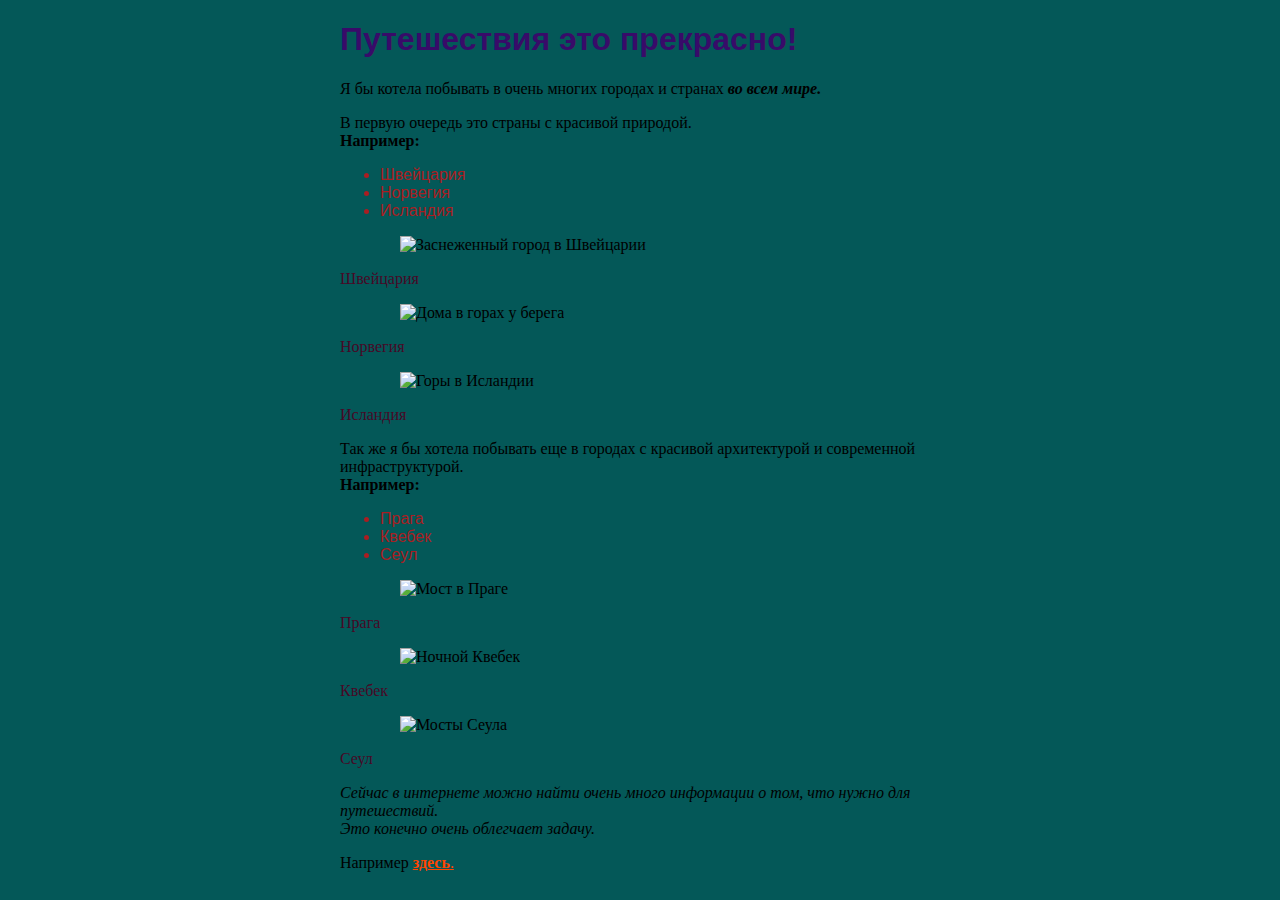
==== Hw_sem_2/index.html @ 09f5f360 "add hw_2" ====
<!DOCTYPE html>
<html lang="en">

<head>
    <link rel="stylesheet" href="file.css">
    <meta charset="UTF-8">
    <meta http-equiv="X-UA-Compatible" content="IE=edge">
    <meta name="viewport" content="width=device-width, initial-scale=1.0">
    <title>Страница к дз_2</title>
</head>

<body>
    <div class="all_list">
        <h1>Путешествия это прекрасно!</h1>
        <p>Я бы котела побывать в очень многих городах и странах <i><b>во всем мире.</b></i> </p>
        <p>
            В первую очередь это страны с красивой природой. <br>
            <b> Например:</b>
        </p>

        <ul class="list">
            <li>Швейцария</li>
            <li>Норвегия</li>
            <li>Исландия</li>
        </ul>
        <img src="https://lookw.ru/8/896/1476182475-switzerland-houses-467737.jpg" alt="Заснеженный город в Швейцарии">
        <p class="caption_size">Швейцария</p>
        <img src="https://vsegda-pomnim.com/uploads/posts/2022-04/1650936609_12-vsegda-pomnim-com-p-gori-norvegii-foto-19.jpg"
            alt="Дома в горах у берега">
        <p class="caption_size">Норвегия</p>
        <img src="https://static.tildacdn.com/tild3633-3231-4431-b765-306462393535/1oFmnFg.jpg" alt="Горы в Исландии">
        <p class="caption_size">Исландия</p>
        <p>Так же я бы хотела побывать еще в городах с красивой архитектурой и современной инфраструктурой. <br>
            <b>Например:</b>
        </p>
        <ul class="list">
            <li>Прага</li>
            <li>Квебек</li>
            <li>Сеул</li>
        </ul>
        <img src="https://kto-chto-gde.ru/wp-content/uploads/2017/07/Dsc_1996-Karlov-most.jpg" alt="Мост в Праге">
        <p class="caption_size">Прага</p>
        <img src="https://en.grandgames.net/puzzle/f1200/kvebek.jpg" alt="Ночной Квебек">
        <p class="caption_size">Квебек</p>
        <img src="https://cdn.fishki.net/upload/post/2018/06/02/2614881/6-6.jpg" alt="Мосты Сеула">
        <p class="caption_size">Сеул</p>
        <p><i>Сейчас в интернете можно найти очень много информации о том, что нужно для путешествий. <br>
                Это конечно очень облегчает задачу.</i></p>
        <p>Например <a class="here" href="https://travel.yandex.ru" target="_blank"> <b>здесь</b>.</a></p>
    </div>
</body>

</html>
---- Hw_sem_2/file.css ----
body {
    background-color: rgb(4, 88, 88);
}
img {
    width: 600px;
    margin-left: 60px;
}
h1 {
    color: rgb(56, 11, 105);
    font-family: 'Sunday', sans-serif;
}
.list {
    color: rgb(169, 30, 34);
    font-family: 'Muller ExtraBold DEMO', sans-serif;
}
.caption_size {
    color: rgb(71, 8, 38);
}
.here {
    color: orangered;
}

@font-face {
	font-family: 'Sunday';
	src: url('../fonts/sunday.eot'); /* IE 9 Compatibility Mode */
	src: url('../fonts/sunday.eot?#iefix') format('embedded-opentype'), /* IE < 9 */
		url('../fonts/sunday.woff2') format('woff2'), /* Super Modern Browsers */
		url('../fonts/sunday.woff') format('woff'), /* Firefox >= 3.6, any other modern browser */
		url('../fonts/sunday.ttf') format('truetype'), /* Safari, Android, iOS */
		url('../fonts/sunday.svg#sunday') format('svg'); /* Chrome < 4, Legacy iOS */
}

@font-face {
	font-family: 'Muller ExtraBold DEMO';
	src: url('../fonts/muller_extrabold_demo.eot'); /* IE 9 Compatibility Mode */
	src: url('../fonts/muller_extrabold_demo.eot?#iefix') format('embedded-opentype'), /* IE < 9 */
		url('../fonts/muller_extrabold_demo.woff2') format('woff2'), /* Super Modern Browsers */
		url('../fonts/muller_extrabold_demo.woff') format('woff'), /* Firefox >= 3.6, any other modern browser */
		url('../fonts/muller_extrabold_demo.ttf') format('truetype'), /* Safari, Android, iOS */
		url('../fonts/muller_extrabold_demo.svg#muller_extrabold_demo') format('svg'); /* Chrome < 4, Legacy iOS */
}
.all_list {
    width: 600px;
    margin: auto;
}
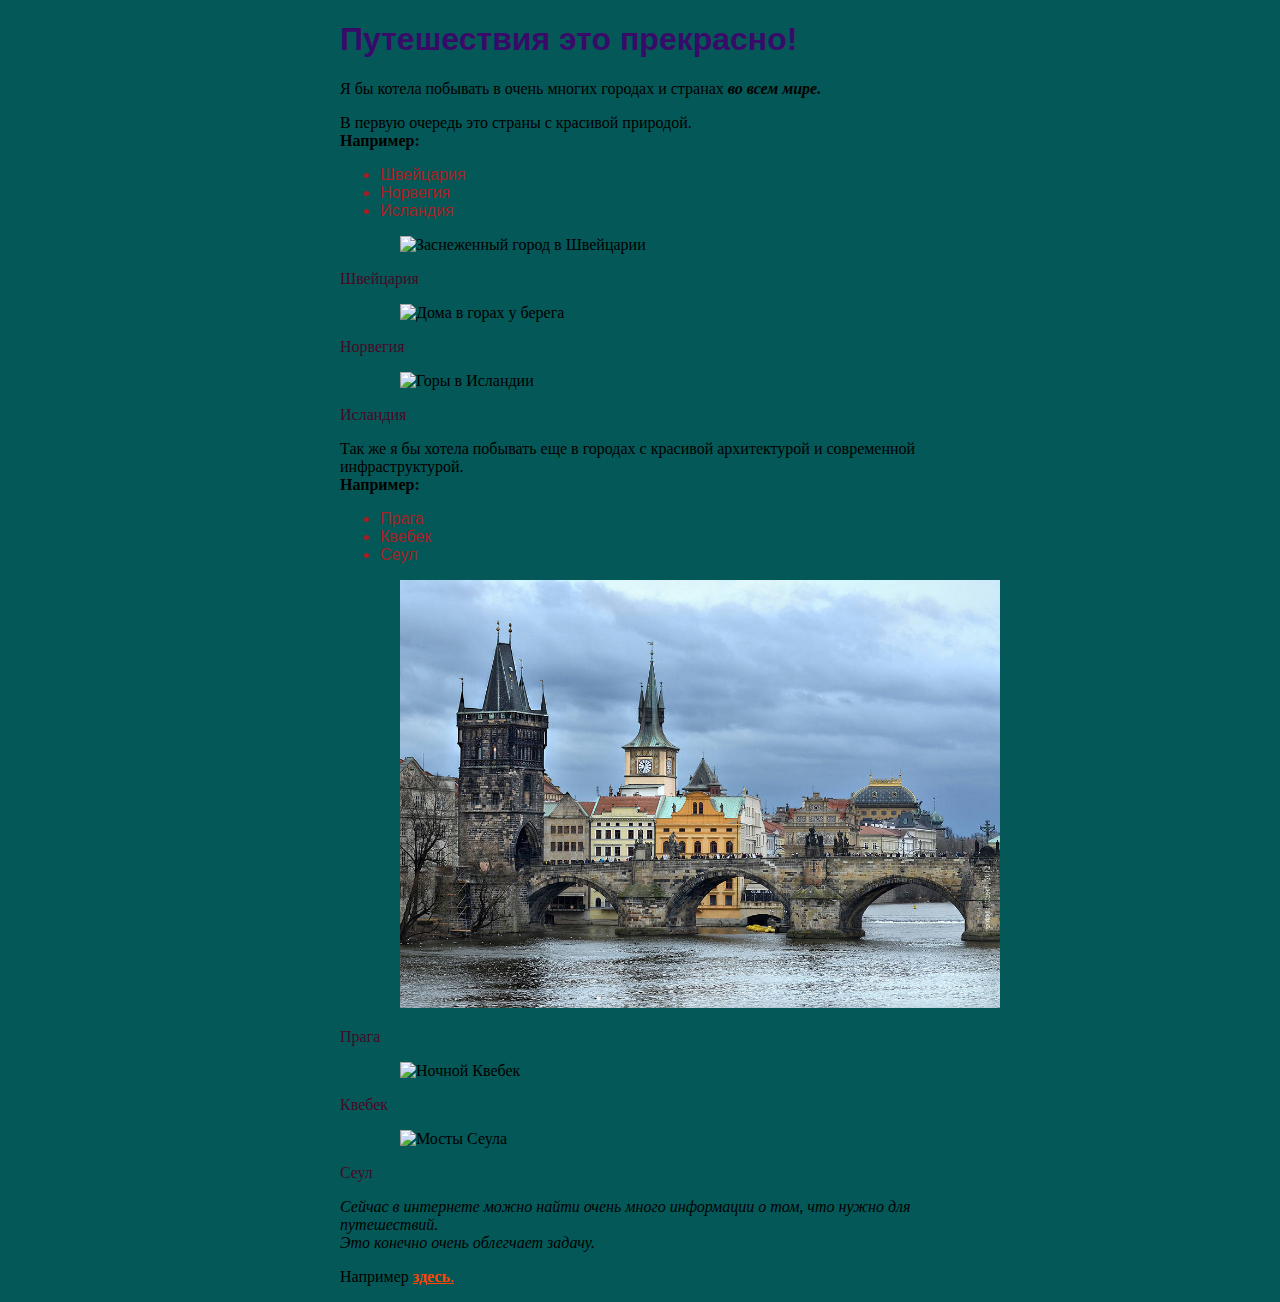
==== commit c7912446: "add changes hw_2" ====
--- a/Hw_sem_2/index.html
+++ b/Hw_sem_2/index.html
@@ -38,7 +38,7 @@
             <li>Квебек</li>
             <li>Сеул</li>
         </ul>
-        <img src="https://kto-chto-gde.ru/wp-content/uploads/2017/07/Dsc_1996-Karlov-most.jpg" alt="Мост в Праге">
+        <img src="images/Dsc_1996-Karlov-most.jpg" alt="Мост в Праге">
         <p class="caption_size">Прага</p>
         <img src="https://en.grandgames.net/puzzle/f1200/kvebek.jpg" alt="Ночной Квебек">
         <p class="caption_size">Квебек</p>
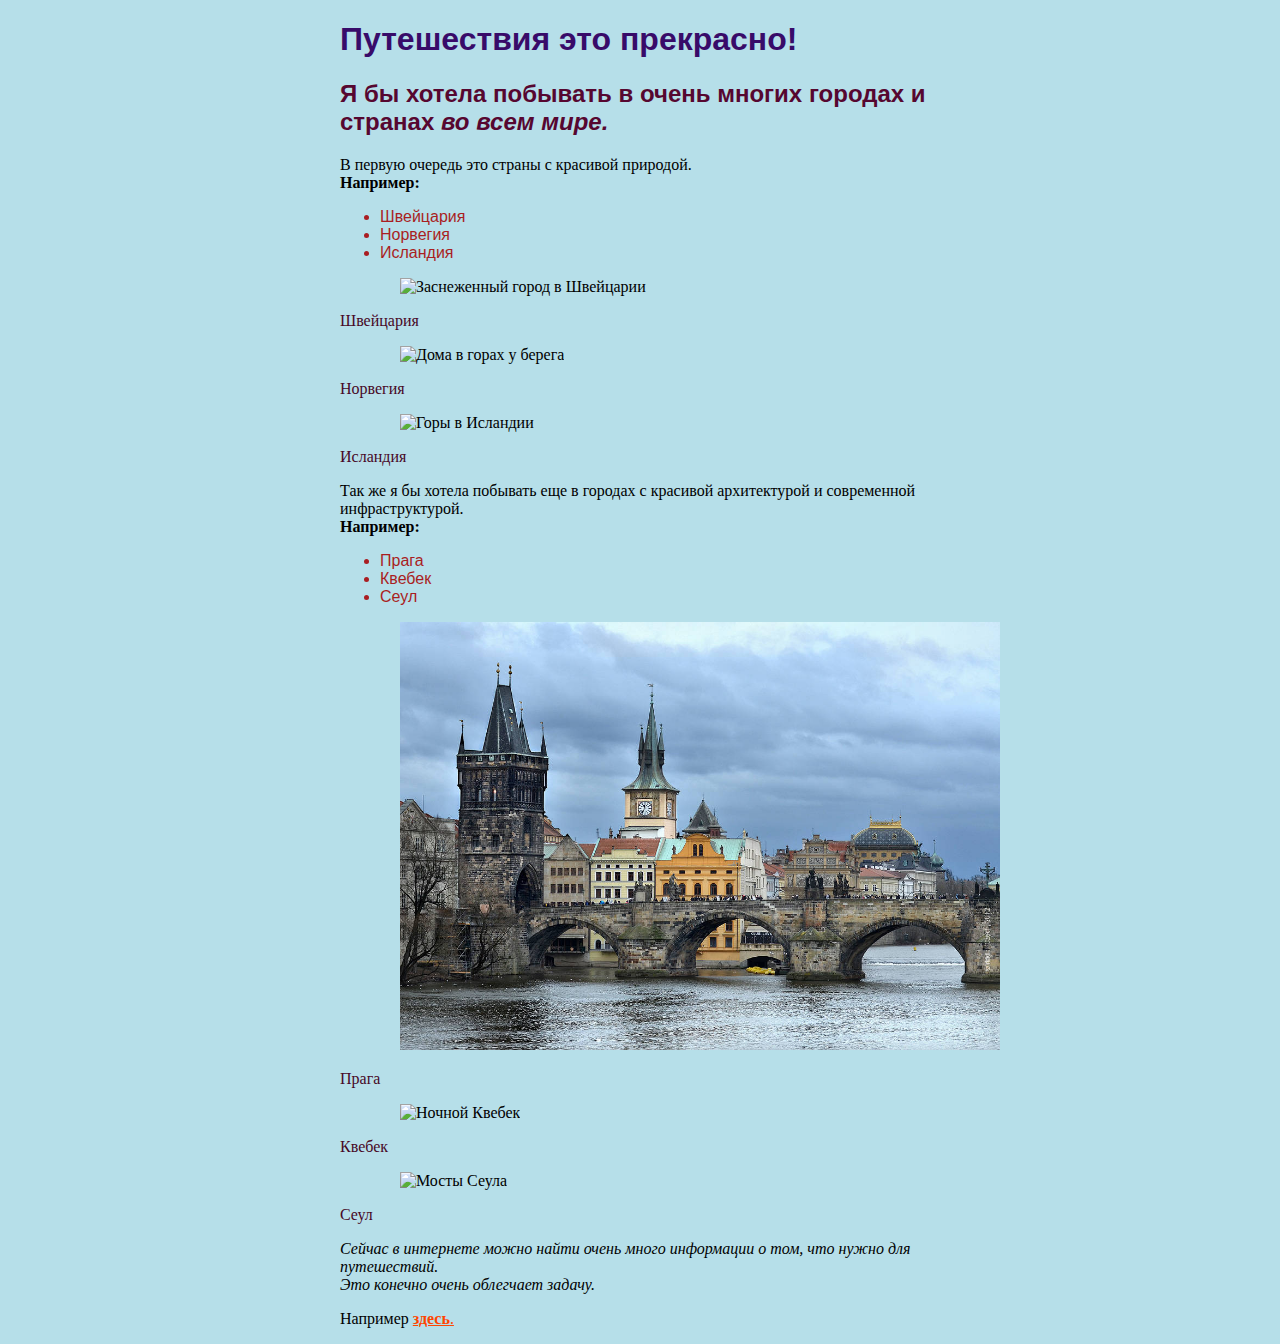
==== commit ced67cdf: "add changes 2 hw_2" ====
--- a/Hw_sem_2/index.html
+++ b/Hw_sem_2/index.html
@@ -12,7 +12,7 @@
 <body>
     <div class="all_list">
         <h1>Путешествия это прекрасно!</h1>
-        <p>Я бы котела побывать в очень многих городах и странах <i><b>во всем мире.</b></i> </p>
+        <h2>Я бы хотела побывать в очень многих городах и странах <i><b>во всем мире.</b></i></h2> 
         <p>
             В первую очередь это страны с красивой природой. <br>
             <b> Например:</b>
--- a/Hw_sem_2/file.css
+++ b/Hw_sem_2/file.css
@@ -1,5 +1,5 @@
 body {
-    background-color: rgb(4, 88, 88);
+    background-color: rgb(182, 223, 233);
 }
 img {
     width: 600px;
@@ -7,6 +7,10 @@
 }
 h1 {
     color: rgb(56, 11, 105);
+    font-family: 'Sunday', sans-serif;
+}
+h2 {
+    color: rgb(86, 7, 48);
     font-family: 'Sunday', sans-serif;
 }
 .list {
